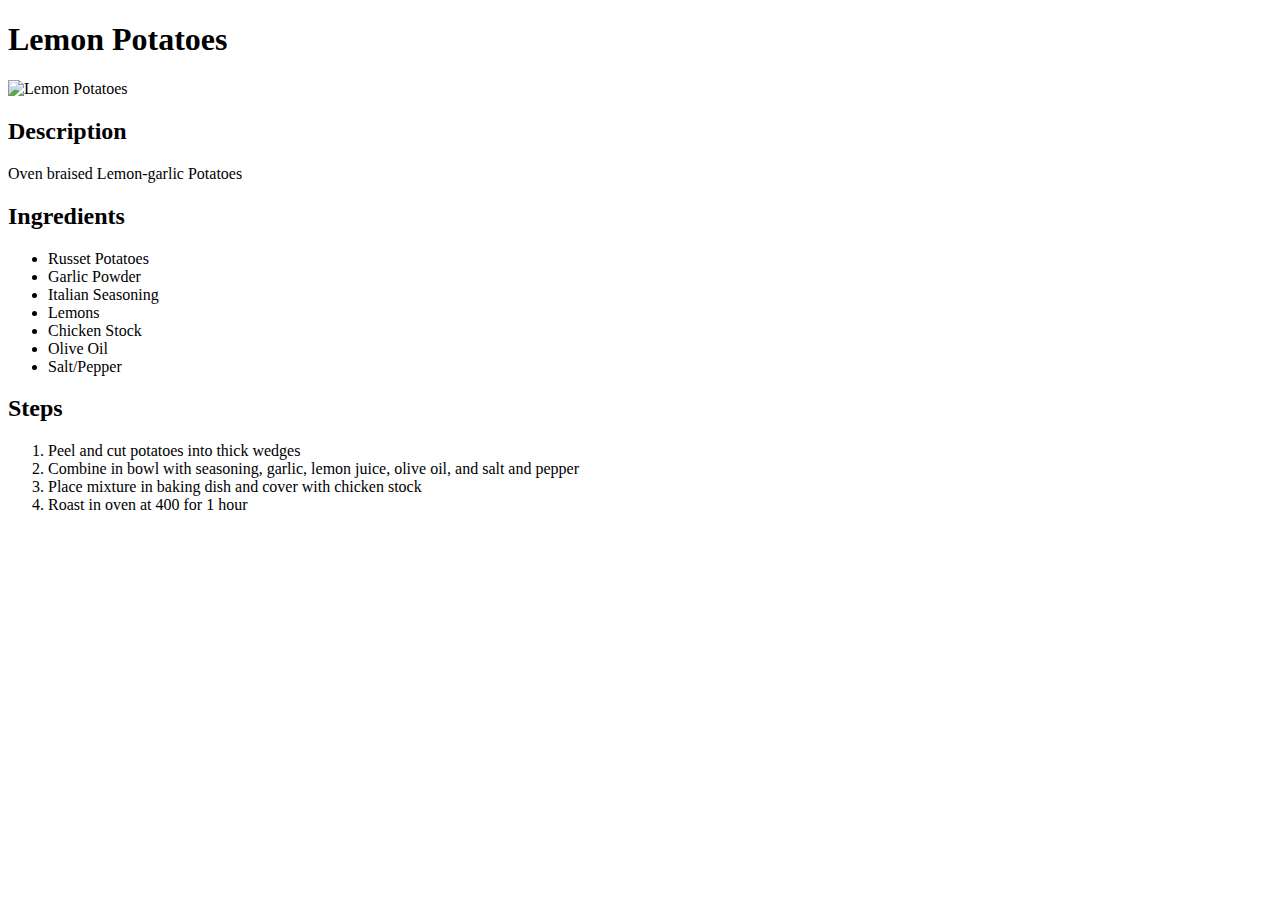
==== recipes/lemonpotatoes.html @ 1a63e4a5 "Recipes completed with images" ====
<!DOCTYPE html>
<html lang="en">
<head>
    <meta charset="UTF-8">
    <meta http-equiv="X-UA-Compatible" content="IE=edge">
    <meta name="viewport" content="width=device-width, initial-scale=1.0">
    <title>Lemon Potatoes</title>
</head>
<body>
    <h1>Lemon Potatoes</h1>
    <img src="https://images.media-allrecipes.com/userphotos/1439519.jpg" alt="Lemon Potatoes">
    <h2>Description</h2>
    <p>Oven braised Lemon-garlic Potatoes</p>

    <h2>Ingredients</h2>
    <ul>
        <li>Russet Potatoes</li>
        <li>Garlic Powder</li>
        <li>Italian Seasoning</li>
        <li>Lemons</li>
        <li>Chicken Stock</li>
        <li>Olive Oil</li>
        <li>Salt/Pepper</li>
    </ul>

    <h2>Steps</h2>
    <ol>
        <li>Peel and cut potatoes into thick wedges</li>
        <li>Combine in bowl with seasoning, garlic, lemon juice, olive oil, and salt and pepper</li>
        <li>Place mixture in baking dish and cover with chicken stock</li>
        <li>Roast in oven at 400 for 1 hour</li>
    </ol>

    
</body>
</html>
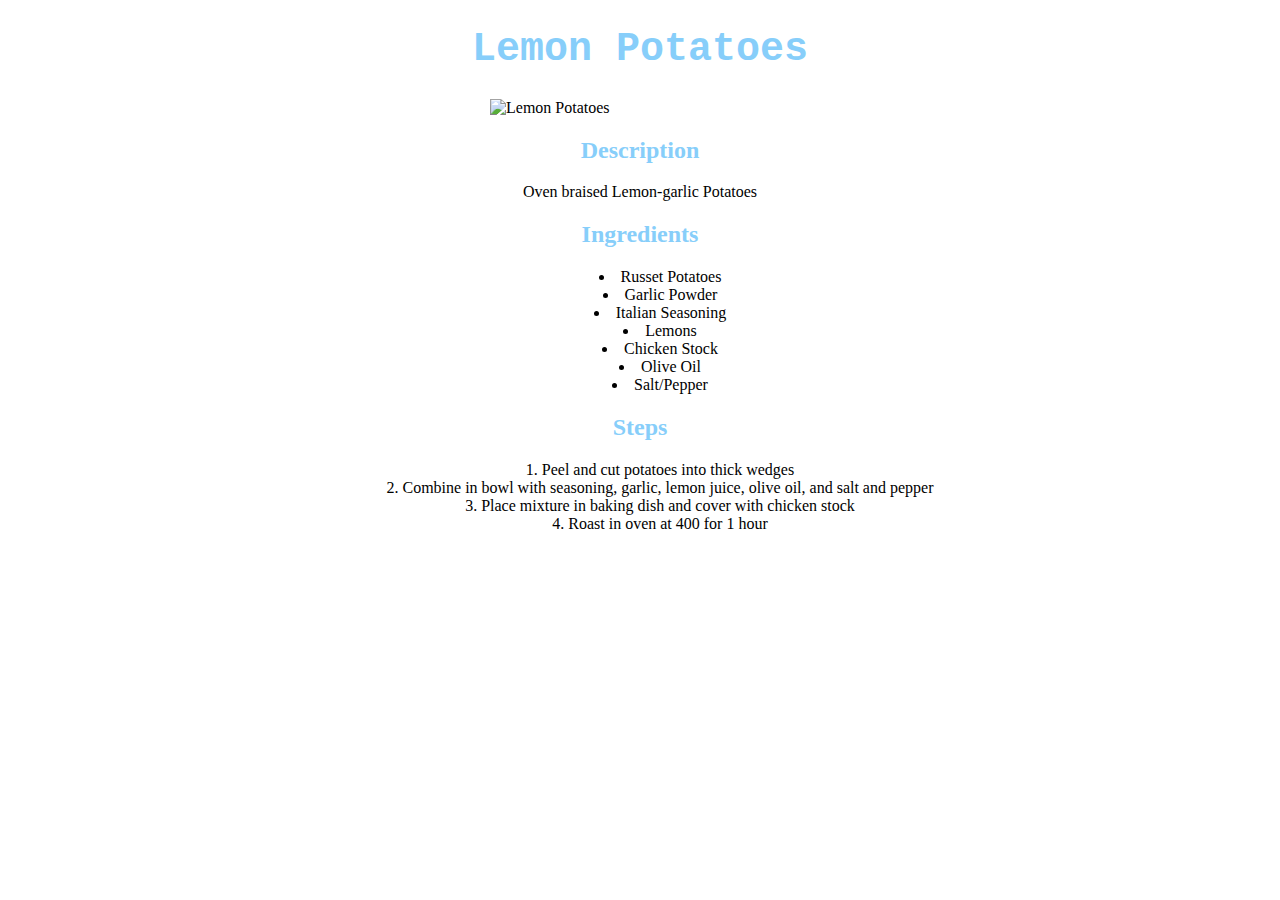
==== commit f3675678: "CSS added" ====
--- a/recipes/lemonpotatoes.html
+++ b/recipes/lemonpotatoes.html
@@ -5,6 +5,7 @@
     <meta http-equiv="X-UA-Compatible" content="IE=edge">
     <meta name="viewport" content="width=device-width, initial-scale=1.0">
     <title>Lemon Potatoes</title>
+    <link rel="stylesheet" href="../style.css">
 </head>
 <body>
     <h1>Lemon Potatoes</h1>
--- a/style.css
+++ b/style.css
@@ -0,0 +1,33 @@
+h1, h2 {
+    color: lightskyblue;
+}
+
+h1 {
+    font-weight: bold;
+    
+    font-size: 40px;
+    font-family: Courier New, sans-serif;
+    text-align: center;
+
+}
+
+.menu{
+    text-align: center;
+    list-style:inside;
+}
+
+img {
+    height:auto;
+    width: 300px;
+    display: block;
+    margin-left: auto;
+    margin-right: auto;
+}
+
+h2, p, ul, ol {
+    text-align:center;
+}
+
+ul, ol {
+    list-style-position:inside;
+}